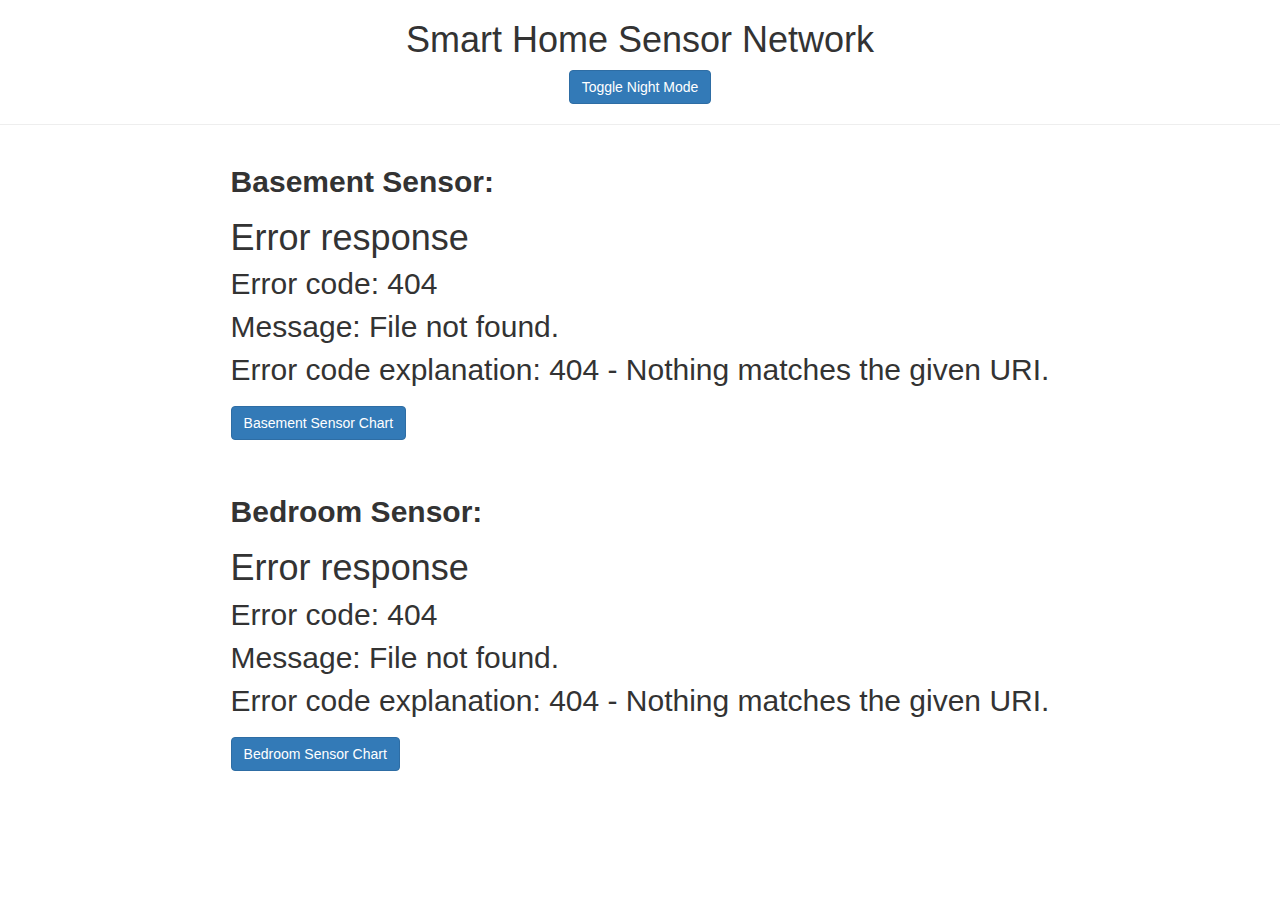
==== templates/index.html @ 31d1168b "fixed read temp scripts, added last update timestamp" ====
<!doctype html>

<head>
    <meta name="viewport" content="width=device-width, initial-scale=1">
    <link rel="stylesheet" href="/static/main.css">
    <link rel="stylesheet" href="/static/libs/bootstrap.min.css">
    <script src="/static/libs/popper.min.js" async></script>
    <script src="/static/libs/jquery-3.5.1.min.js" defer></script>
    <script src="/static/libs/bootstrap.min.js" defer></script>
    <script src="/static/main.js" async></script>

    <title>Smart Home Sensor Network</title>
</head>

<body>

    <div class="page-title">
        <h1>Smart Home Sensor Network</h1>
        <button class="btn btn-primary" onclick="darkMode()">Toggle Night Mode</button>
    </div>
    <hr>

    <div class="sensor-info-1">
        <h2 class="sensor-location">Basement Sensor: </h2>
        <h2 id="temp-sensor-1"></h2>
        <h2 id="last-updated-1"></h2>
        <a class="btn btn-primary" href="/temp1Chart" target="_blank" role="button">Basement Sensor Chart</a>
    </div>

    <div class="sensor-info-2">
        <h2 class="sensor-location">Bedroom Sensor: </h2>
        <h2 id="temp-sensor-2"></h2>
        <h2 id="last-updated-2"></h2>
        <a class="btn btn-primary" href="/temp2Chart" target="_blank" role="button">Bedroom Sensor Chart</a>
    </div>

</body>

</html>
---- static/main.css ----
.sensor-info-1{

display: table;
margin-bottom: 35px;
margin-left:auto;
margin-right:auto;

}


.sensor-info-2{

display: table;
margin-bottom: 35px;
margin-left:auto;
margin-right:auto;

}

.sensor-location{

font-weight: bold;

}

.page-title{

text-align: center;

}

.dark-mode {
  background-color: #15202b;
  color: white;
}
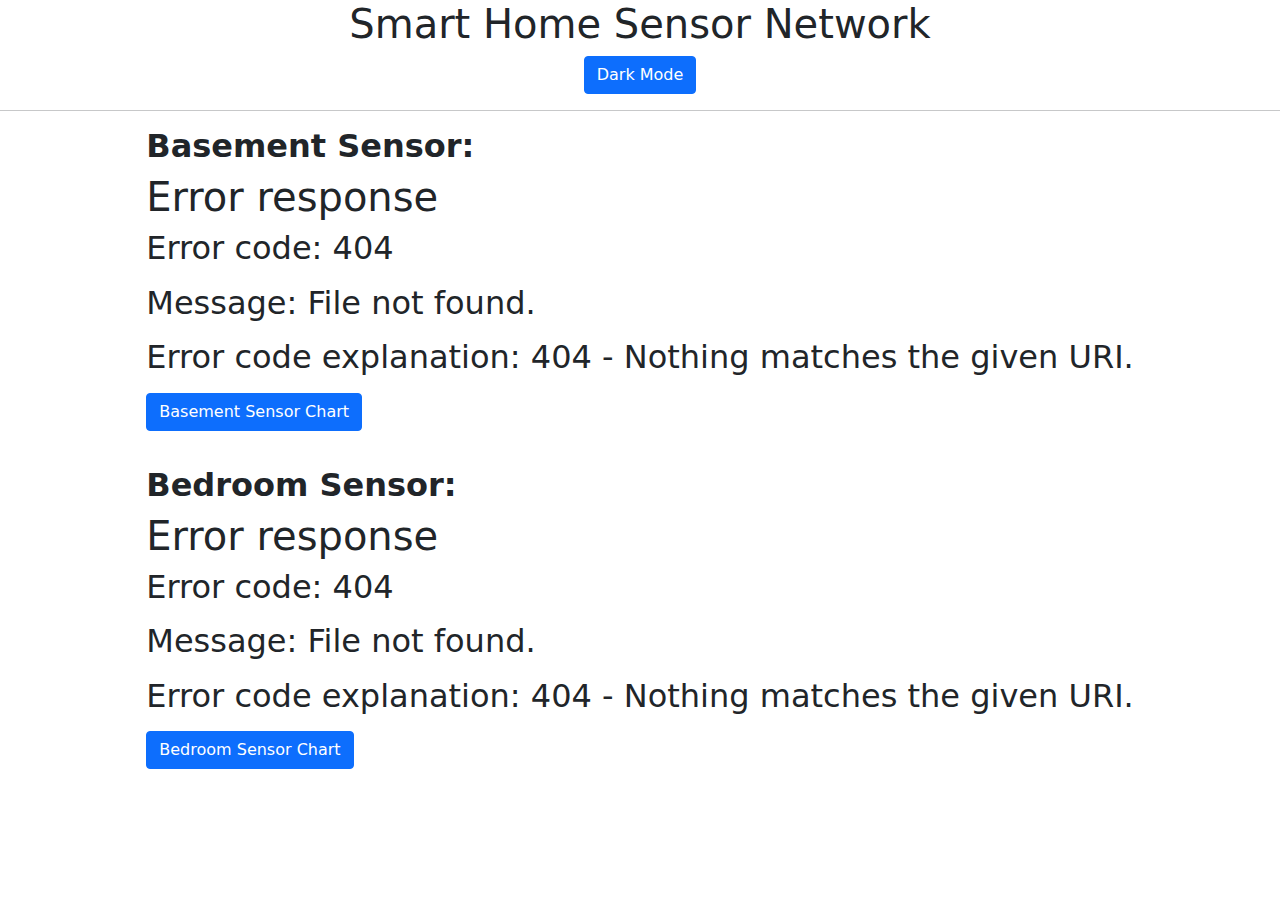
==== commit bddffd40: "updated libraries, improved night mode button, changed timestamp to display est instead of gmt" ====
--- a/templates/index.html
+++ b/templates/index.html
@@ -2,12 +2,20 @@
 
 <head>
     <meta name="viewport" content="width=device-width, initial-scale=1">
-    <link rel="stylesheet" href="/static/main.css">
+
+    <!-- CSS Libraries -->
     <link rel="stylesheet" href="/static/libs/bootstrap.min.css">
+
+    <!--- JS Libraries -->
     <script src="/static/libs/popper.min.js" async></script>
-    <script src="/static/libs/jquery-3.5.1.min.js" defer></script>
     <script src="/static/libs/bootstrap.min.js" defer></script>
-    <script src="/static/main.js" async></script>
+
+    <!--- Custom JS -->
+    <script src="/static/js/main.js" async></script>
+    <script src="/static/js/darkMode.js" async></script>
+
+    <!--- Custom CSS -->
+    <link rel="stylesheet" href="/static/css/main.css">
 
     <title>Smart Home Sensor Network</title>
 </head>
@@ -16,7 +24,7 @@
 
     <div class="page-title">
         <h1>Smart Home Sensor Network</h1>
-        <button class="btn btn-primary" onclick="darkMode()">Toggle Night Mode</button>
+        <button id="darkModeBtn" class="btn btn-primary" onclick="darkMode()"></button>
     </div>
     <hr>
 
@@ -33,7 +41,6 @@
         <h2 id="last-updated-2"></h2>
         <a class="btn btn-primary" href="/temp2Chart" target="_blank" role="button">Bedroom Sensor Chart</a>
     </div>
-
 </body>
 
 </html>--- a/static/css/main.css
+++ b/static/css/main.css
@@ -0,0 +1,30 @@
+
+.sensor-info-1{
+display: table;
+margin-bottom: 35px;
+margin-left:auto;
+margin-right:auto;
+}
+
+.sensor-info-2{
+display: table;
+margin-bottom: 35px;
+margin-left:auto;
+margin-right:auto;
+}
+
+.sensor-location{
+font-weight: bold;
+}
+
+
+
+.page-title{
+text-align: center;
+}
+
+.dark-mode {
+  background-color: #15202b;
+  color: white;
+}
+
